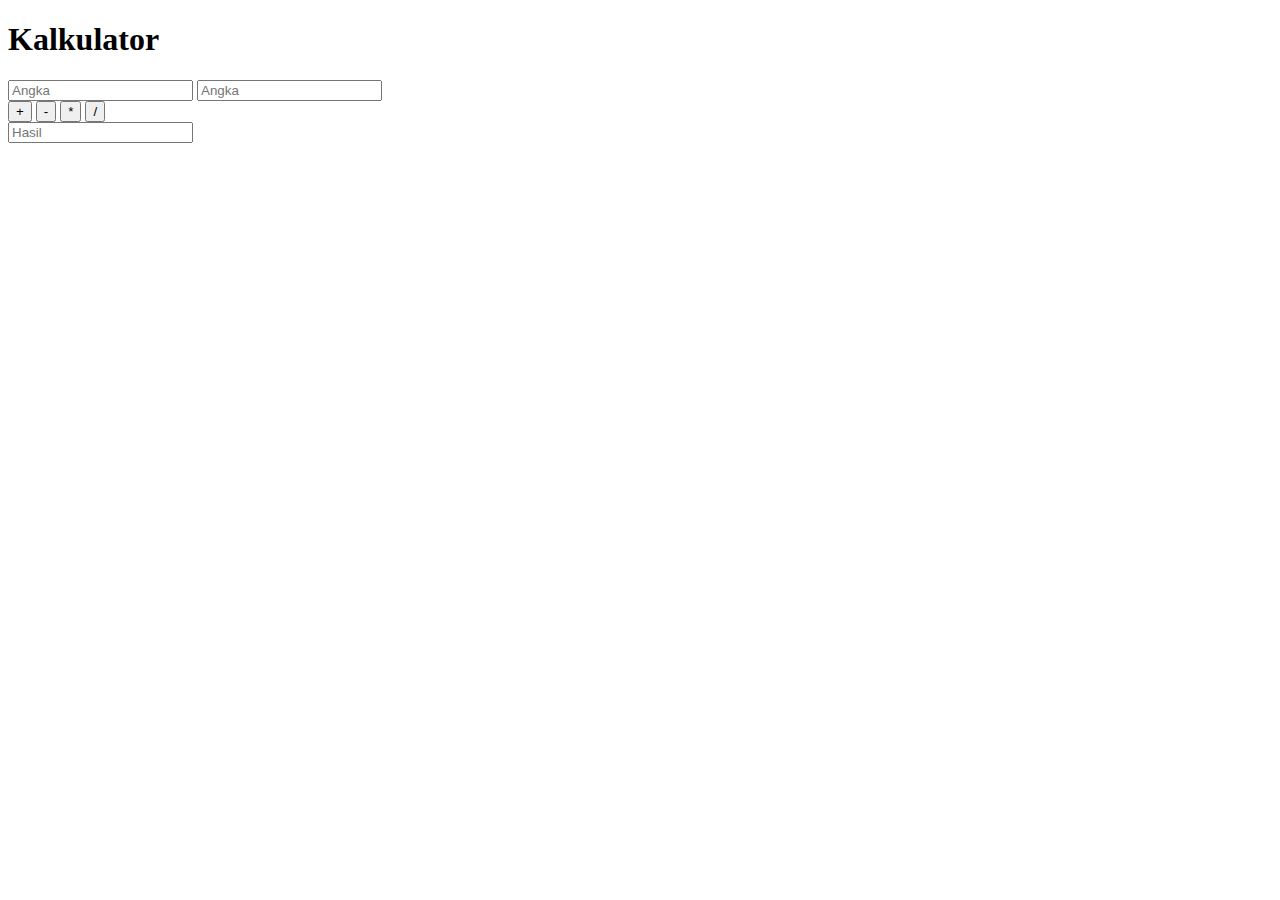
==== Modul 7/kalkulator.html @ 2ca3a333 "modul 7" ====
<!DOCTYPE html>
<html lang="en" dir="ltr">
    <head>
        <title>Kalkulator JS</title>
        <link rel="stylesheet" href="kalkulator.css">
    </head>
    <body>
    <h1>Kalkulator</h1>
    <div class="kalkulator">
        <div class="field">
            <input type="text" placeholder="Angka" id="opand1" >
            <input type="text" placeholder="Angka" id="opand2" >
        </div>
        <div class="operator">
            <button onclick="showresult('1')">+</button>
            <button onclick="showresult('2')">-</button>
            <button onclick="showresult('3')">*</button>
            <button onclick="showresult('4')">/</button>
        </div>
        <div class="hasil">
            <input type="text" id='result' readonly placeholder="Hasil">
        </div>
    </div>
    </body>
    <script type="text/javascript">
        function showresult(choice){
        var n1=parseFloat(document.getElementById('opand1').value);
        var n2=parseFloat(document.getElementById('opand2').value);
        var r;
            var c=choice;
            if(c=='1'){
                r=n1+n2;
            }
            else if(c=='2'){
                r=n1-n2;
            }
            else if(c=='3'){
                r=n1*n2;
            }
            else if(c=='4'){
                r=n1/n2;
            }
            document.getElementById('result').value = r;
        }
    </script>
</html>
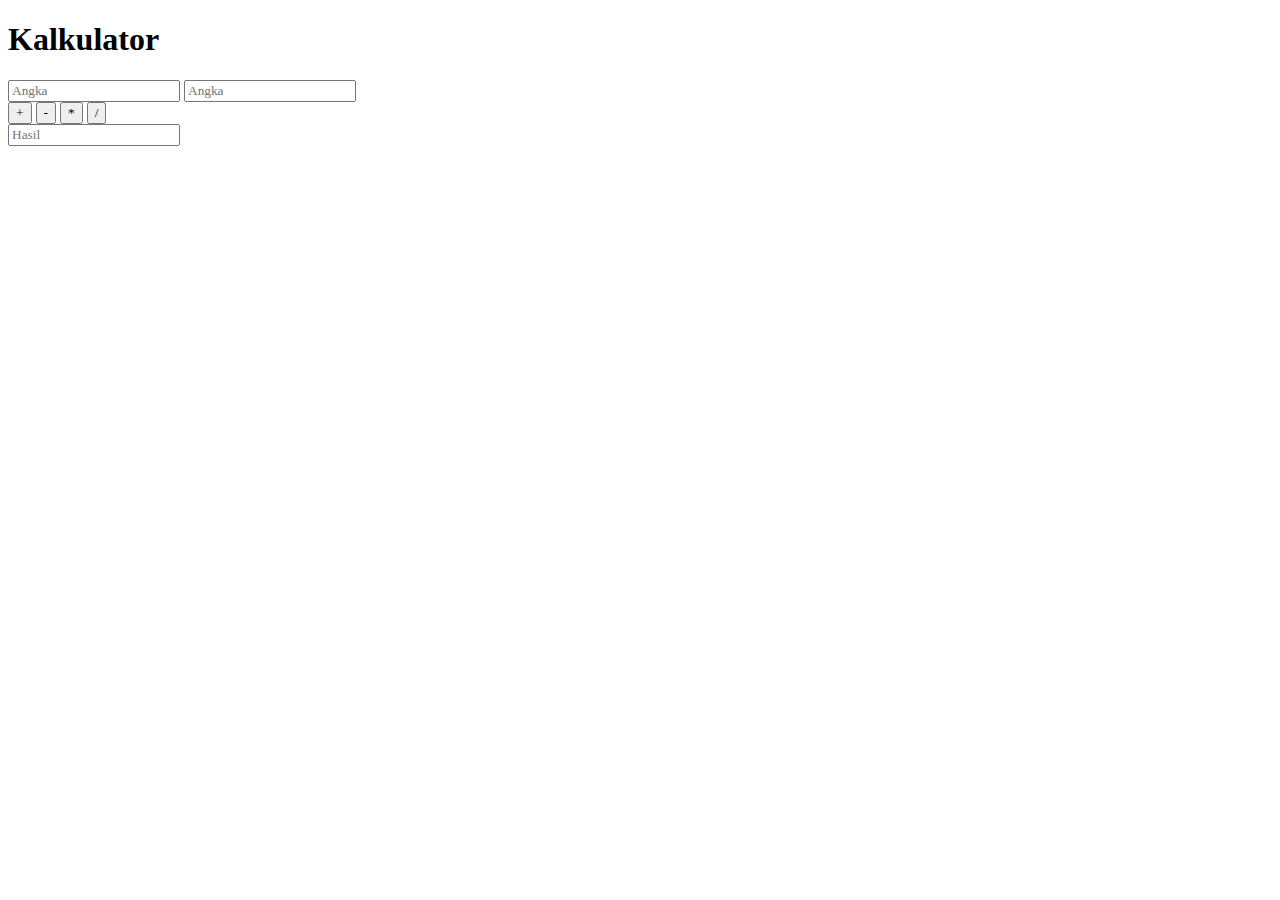
==== commit b275e714: "modul 11" ====
--- a/Modul 7/kalkulator.html
+++ b/Modul 7/kalkulator.html
@@ -2,7 +2,7 @@
 <html lang="en" dir="ltr">
     <head>
         <title>Kalkulator JS</title>
-        <link rel="stylesheet" href="kalkulator.css">
+        <link rel="stylesheet" href="style.css">
     </head>
     <body>
     <h1>Kalkulator</h1>
--- a/Modul 7/style.css
+++ b/Modul 7/style.css
@@ -0,0 +1,3 @@
+*{
+    font-family: Gilroy;
+}